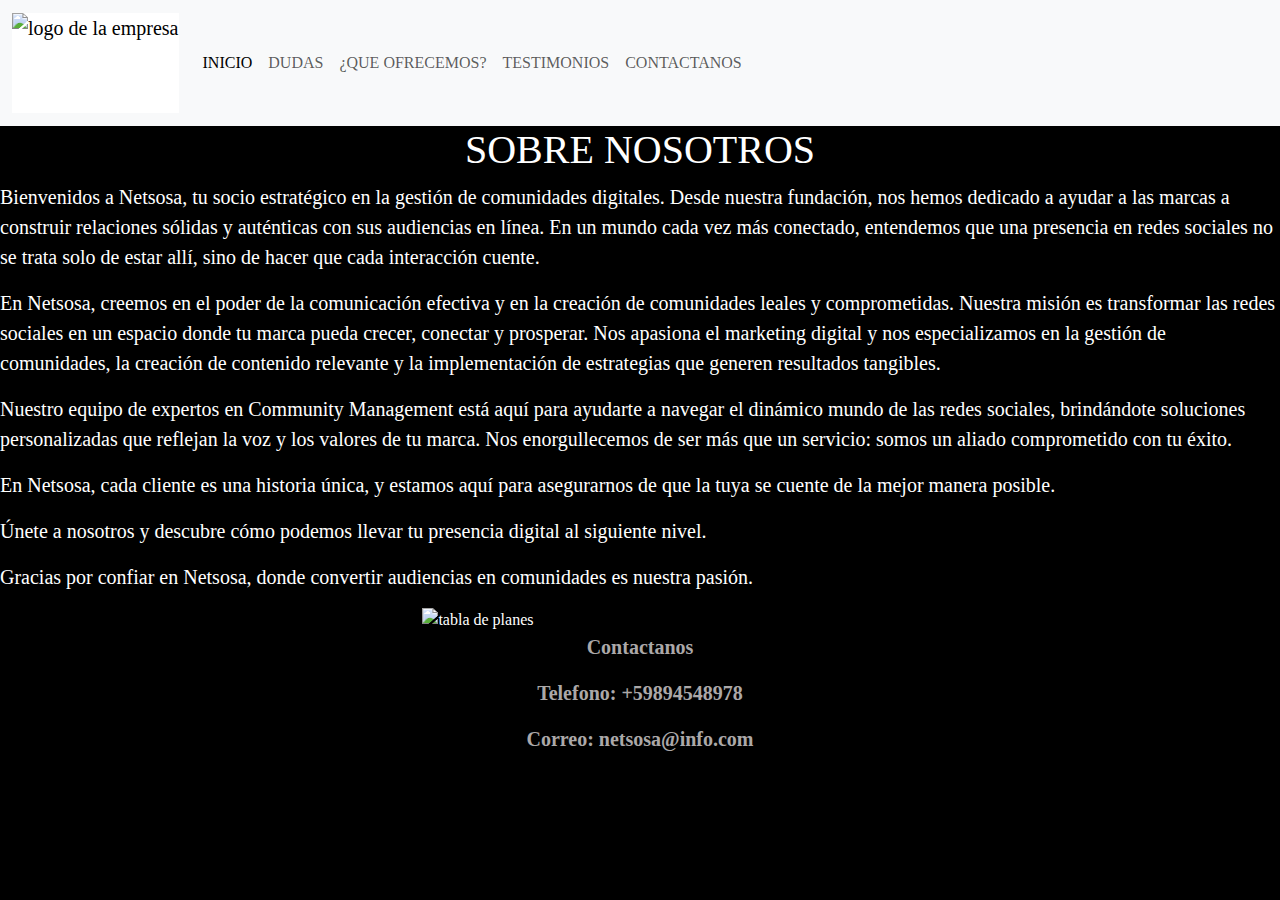
==== index.html @ 9ff71a4a "Primer commit" ====
<!DOCTYPE html>
<html lang="en">
<head>
    <meta charset="UTF-8">
    <meta name="viewport" content="width=device-width, initial-scale=1.0">
    <title>Netsosa</title>
    <link href="https://cdn.jsdelivr.net/npm/bootstrap@5.3.3/dist/css/bootstrap.min.css" rel="stylesheet" integrity="sha384-QWTKZyjpPEjISv5WaRU9OFeRpok6YctnYmDr5pNlyT2bRjXh0JMhjY6hW+ALEwIH" crossorigin="anonymous">
    <link rel="stylesheet" href="css/estilos.css">
</head>
<body>
    <header>
        <nav class="navbar navbar-expand-lg bg-body-tertiary">
            <div class="container-fluid">
              <a class="navbar-brand" href="index.html"><img id="logo" src="web/NS.png" alt="logo de la empresa"></a>
              <button class="navbar-toggler" type="button" data-bs-toggle="collapse" data-bs-target="#navbarNav" aria-controls="navbarNav" aria-expanded="false" aria-label="Toggle navigation">
                <span class="navbar-toggler-icon"></span>
              </button>
              <div class="collapse navbar-collapse" id="navbarNav">
                <ul class="navbar-nav">
                  <li class="nav-item">
                    <a class="nav-link active" aria-current="page" href="index.html">INICIO</a>
                  </li>
                  <li class="nav-item">
                    <a class="nav-link" href="html/pagina3.html">DUDAS</a>
                  </li>
                  <li class="nav-item">
                    <a class="nav-link" href="html/pagina5.html">¿QUE OFRECEMOS?</a>
                  </li>
                  <li class="nav-item">
                    <a class="nav-link" href="html/pagina2.html">TESTIMONIOS<a>
                  </li>
                  <li class="nav-item"></li>
                    <a class="nav-link" href="html/pagina4.html">CONTACTANOS</a>
                  </li>
                </ul>
              </div>
            </div>
          </nav>
        <!--
        <nav> 
            <ul>
                <li><a class="navegacion" href="index.html">INICIO</A></li>
                <li><a class="navegacion" href="html/pagina3.html">DUDAS</A></li>
                <li><a class="navegacion" href="html/pagina5.html">¿QUE OFRECEMOS?</A></li>
                <LI><a class="navegacion" href="html/pagina2.html">TESTIMONIOS</a></LI>
                <li><a class="navegacion" href="html/pagina4.html">CONTACTANOS</A></li>
            </ul>
        </nav>-->
    </header>
    <main>
        <h1>SOBRE NOSOTROS</h1>
        <p>Bienvenidos a Netsosa, tu socio estratégico en la gestión de comunidades digitales. Desde nuestra fundación, nos hemos dedicado a ayudar a las marcas a construir relaciones sólidas y auténticas con sus audiencias en línea. En un mundo cada vez más conectado, entendemos que una presencia en redes sociales no se trata solo de estar allí, sino de hacer que cada interacción cuente.</p>

        <p>En Netsosa, creemos en el poder de la comunicación efectiva y en la creación de comunidades leales y comprometidas. Nuestra misión es transformar las redes sociales en un espacio donde tu marca pueda crecer, conectar y prosperar. Nos apasiona el marketing digital y nos especializamos en la gestión de comunidades, la creación de contenido relevante y la implementación de estrategias que generen resultados tangibles.</p>
        
        <p>Nuestro equipo de expertos en Community Management está aquí para ayudarte a navegar el dinámico mundo de las redes sociales, brindándote soluciones personalizadas que reflejan la voz y los valores de tu marca. Nos enorgullecemos de ser más que un servicio: somos un aliado comprometido con tu éxito.</p>
        
        <p>En Netsosa, cada cliente es una historia única, y estamos aquí para asegurarnos de que la tuya se cuente de la mejor manera posible.</p>

        <p>Únete a nosotros y descubre cómo podemos llevar tu presencia digital al siguiente nivel.</p>
        
        <p>Gracias por confiar en Netsosa, donde convertir audiencias en comunidades es nuestra pasión.</P>
    <div class="planestabla">
        <img class="tabladeplanes" src="web/tabla.png" alt="tabla de planes">
    </div>
<!--
        <h2 class="PLANES">PLANES</h2>
        <table class="tabla">
            <tr>
                <td class="BRONCE">BRONCE</td>
                <td class="PLATA">PLATA</td>
                <td class="ORO">ORO</td>
            </tr>
            <tr>
                <td class="BRONCE">
                    <ul class="lista">
                        <li>1 Plataforma digital</li>
                        <li>4 Publicaciones al mes</li>
                        <li>8 historias al mes</li>
                        <li>Reportes mensuales</li>
                        <li>Escrituras de subtitulos</li>
                    </ul>
                </td>
                <td class="PLATA">
                    <ul class="lista">
                        <li>1 Plataforma digital</li>
                        <li>6 Publicaciones al mes</li>
                        <li>12 historias al mes</li>
                        <li>2 reels al mes</li>
                        <li>Escrituras de subtitulos</li>
                        <li>Investigacion de hashtag</li>
                        <li>Reportes mensuales</li>
                    </ul>
                </td>
                <td class="ORO">
                    <ul class="lista">
                        <li>2 Plataforma digital</li>
                        <li>8 Publicaciones al mes</li>
                        <li>20 historias al mes</li>
                        <li>3 reels al mes</li>
                        <li>Escrituras de subtitulos</li>
                        <li>Investigacion de hashtag</li>
                        <li>Reportes mensuales</li>
                        <li>Respuesta de comentarios y mensajes</li>
                    </ul>
                </td>
            </tr>
        </table>-->

        <script src="https://cdn.jsdelivr.net/npm/bootstrap@5.3.3/dist/js/bootstrap.bundle.min.js" integrity="sha384-YvpcrYf0tY3lHB60NNkmXc5s9fDVZLESaAA55NDzOxhy9GkcIdslK1eN7N6jIeHz" crossorigin="anonymous"></script>
    </main>
</body>
<footer class="piedepagina">
    <!-- Parte inferior con datos de contacto -->
    <p>Contactanos</p>
    <p>Telefono: +59894548978</p> 
    <p>Correo: netsosa@info.com</p> 
</footer>
</html>
---- css/estilos.css ----
#logo { 
    background-color: white; /*color del fondo*/
    height : 100px; /*tamaño del "la imagen"*/
    float:  left; /*flotando en el lado izquierdo*/
}
/* diseño generales*/
body {
    background-color: black;
    color: white; /* Cambia el color del texto a blanco para mayor contraste */
    font-family: 'Times New Roman', Times, serif; /*estilo de letra*/
}
body p {
    font-size: 20px; /*tamaño del texto*/
}
div p{
    margin-left: 20px; /*"sangria"*/
}
h1 {
    text-align: center; /* alineacion de texto*/
}
/*diseño especificos*/
.pqimp {
    text-align: center; /* alineacion de texto*/
}
.cualtCM {
    text-align: center; /* alineacion de texto*/
}
.preguntas {
    border-style: solid; /*bordes*/
    border-color: white; /*color del borde */
}
.formulario {
    text-align: center; /* alineacion de texto*/
}
.PLANES {
    text-align: center; /* alineacion de texto*/
    font-size: 30px; /*tamaño de letra*/
}
/*pagina 5*/
/*parte 1*/
.texto1{
    display: flex;
    justify-content: space-between;
    flex-direction: row;
}
.titulo1{
    text-align: center
}
#imagenes {
    display: inline-block;
    width: 200px;
    height: 400px;
    
} 
/*fin de parte1*/
/*parte 2*/
.texto2{
    display: grid;
    grid-template-rows: 65% 35% ;
    grid-template-columns:  75% 25%;
    grid-template-areas: "a1 a2"
                         "a3 a3"/*columnas es necesario nombrarlo para acomodalo a nuestro gusto*//*repetir columna para que que ocupe lo que queremos*/
}
#imagenes2 {
    display: inline-block;
    height: 300px;
    grid-area: a2;
} 
.titulo2 {
    grid-area: a1;
    text-align: center;
    margin: 0%;
}
.contenido2{
    grid-area: a1;
    height: auto;
    align-content: center;
    margin-top: 20px;
    
}

.contenido2_2{
    grid-area: a3;
    margin-top: 15px;
}

/*fin de parte 2*/
/*parte 3*/
.texto3{
    display: grid;
    grid-template-rows: 45% 55% ;
    grid-template-columns:  16% 84%;
    grid-template-areas: "a1 a2"
                         "a3 a3"/*columnas es necesario nombrarlo para acomodalo a nuestro gusto*//*repetir columna para que que ocupe lo que queremos*/

}
.titulo3 {
    text-align: center;
    grid-area: a2;
    margin-top: 20px;
}
.contenido3{
    grid-area: a2;
    height: auto;
    align-content: end;
}
#imagenes3 {
    grid-area: a1;
    width: 100%;
    height: 100%;
} 
.contenido3_2 {
    grid-area: a3 ;
    
}

/*fin de parte 3*/
/*plagina 5 fin*/
/*  inicio pagina 2*/
.testimoniolista{
    list-style-type: none;
    display: grid;
        grid-template-rows: 50% 50%;
        grid-template-columns: 50% 50%;
        grid-template-areas: "a1 a2"
                             "a3 a4"
                             
}
.MarianaG{
    border: solid 1px;
    border-radius: 20px;
    margin-right: 50px;
    margin-bottom: 30px;
    text-align: center;
    grid-area: a1 ;
}
.LuisR{
    text-align: center;
    border-radius: 20px;
    margin-right: 25px;
    margin-bottom: 30px;
    border: solid 1px;
    grid-area: a2 ;
}
.SofiaM{
    border: solid 1px;
    border-radius: 20px;
    margin-right: 50px;
    margin-bottom: 30px;
    text-align: center;
    border: solid 1px;
    grid-area: a3 ;
}
.JavierT{
    border-radius: 20px;
    margin-right: 25px;
    margin-bottom: 30px;
    border: solid 1px;
    text-align: center;
    border: solid 1px;
    grid-area: a4 ;
}
/*  fin pagina 2*/
/*tabla de la pagina 1*/
.tabla {
    text-align: center; /* alineacion de texto*/
    font-family: 'Times New Roman', Times, serif;  /*estilo de letra*/
    font-size: 25px; /*tamaño de letra*/
    width: 100%; /*que ocupe toda la web*/
    border-collapse: collapse; /*para que se unan los bordes*/
}
th, td {
    border: solid 1px /*linea de la tabla*/
}
.BRONCE{
    color: #bf8970;
}
.PLATA {
    color: #e3e4e5;
}
.ORO {
    color: #ffbf00;
}
table li {
    color: white;
    
}
.lista {
    list-style-type: none;
    text-align: center
}
.planestabla{
    display: grid;
        grid-template-rows: 100%;
        grid-template-columns:  33% ;
        grid-template-areas: "a1 a2 a3"
}
.tabladeplanes {
    grid-area: a2;
}
/*pie de pagina*/
footer, footer p{
    font-size:  20px;
    color: hwb(0 66% 33%);
    text-align: center;
    font-weight: 900;
}
@media screen and (max-width:1000px){
    /*  Inicio pagina 5*/
    #imagenes3 {
        width: 0px;
        height: 0px;
    } 
    #imagenes2 {
        width: 0px;
        height: 0px;
    }
    #imagenes {
        width: 0px;
        height: 0px;
    } 
    .texto2{
        display: grid;
        grid-template-rows: 60% ;
        grid-template-columns:  100%;
        grid-template-areas: "a1"
                             "a3"/*columnas es necesario nombrarlo para acomodalo a nuestro gusto*//*repetir columna para que que ocupe lo que queremos*/
    }
    .titulo2 {
        grid-area: a1;
        text-align: center;

    }
    .contenido2{
        grid-area: a1;
        height: auto;
        align-content: center;
        margin-top: 40px;
        
    }
    
    .contenido2_2{
        grid-area: a3;
        margin-top: 0px;
    }
    .texto3{
        display: grid;
        grid-template-rows: 40%;
        grid-template-columns:  100%;
        grid-template-areas: "a2"
                             "a3"
    }
    .titulo3 {
        text-align: center;
        grid-area: a2;
        
    }
    .contenido3{
        grid-area: a2;
        margin-top: 60px;
        margin-left: 20px;
    }
    .contenido3_2 {
        grid-area: a3 ;
        margin-left: 20px;
    }
    .piedepagina5{
        margin-top: 150px;
    }
    /*  Fin pagina 5*/
    
    .planestabla{
        display: grid;
            grid-template-rows: 100%;
            grid-template-columns:  100%;
            grid-template-areas: "a1"
    }
    .tabladeplanes {
        grid-area: a1;
        height: 100%;
        width: 100%;
    }
}
@media screen and (max-width:1300px){
    .texto3{
        margin-top: 30px;
    }
}
@media screen and (max-width:500px){
    .texto3{
        margin-top: 50px;
    }
    .titulo3 {
        margin-top: 20px;
        
    }

    .testimoniolista{
        list-style-type: none;
        display: grid;
            grid-template-rows: 25%;
            grid-template-columns: 100%;
            grid-template-areas: "a1"
                                 "a2"
                                 "a3"
                                 "a4"
                                 
    }
    .MarianaG{
        margin: 0%;
        text-align: center;
        border: solid 1px;
        grid-area: a1 ;
    }
    .LuisR{
        margin: 0%;
        text-align: center;
        border: solid 1px;
        grid-area: a2 ;
    }
    .SofiaM{
        margin: 0%;
        text-align: center;
        border: solid 1px;
        grid-area: a3 ;
    }
    .JavierT{
        padding: 0%;
        margin: 0%;
        text-align: center;
        border: solid 1px;
        grid-area: a4 ;
    }
    ul{
        padding: 0%;
    }
}
@media screen and (max-width:320px){
    .texto3{
        margin-top: 60px;
    }
    .titulo3 {
        margin-top: 60px;
        
    }
}
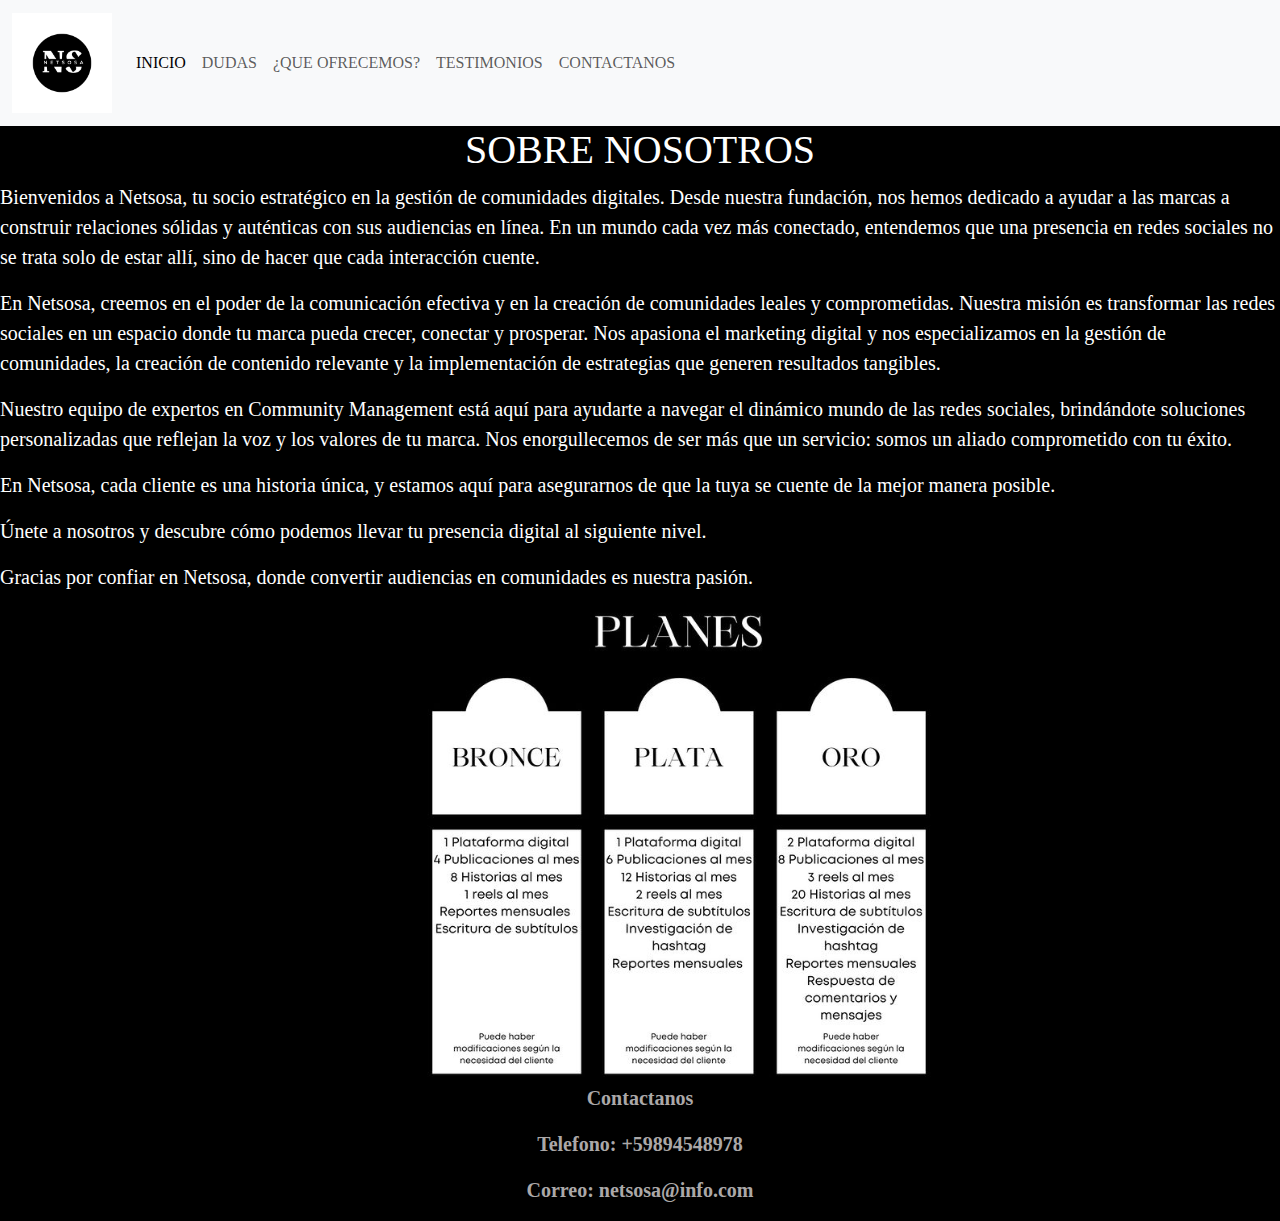
==== commit bd3fbd20: "tercer commit" ====
--- a/index.html
+++ b/index.html
@@ -11,7 +11,7 @@
     <header>
         <nav class="navbar navbar-expand-lg bg-body-tertiary">
             <div class="container-fluid">
-              <a class="navbar-brand" href="index.html"><img id="logo" src="web/NS.png" alt="logo de la empresa"></a>
+              <a class="navbar-brand" href="index.html"><img id="logo" src="Web/NS.png" alt="logo de la empresa"></a>
               <button class="navbar-toggler" type="button" data-bs-toggle="collapse" data-bs-target="#navbarNav" aria-controls="navbarNav" aria-expanded="false" aria-label="Toggle navigation">
                 <span class="navbar-toggler-icon"></span>
               </button>
@@ -61,7 +61,7 @@
         
         <p>Gracias por confiar en Netsosa, donde convertir audiencias en comunidades es nuestra pasión.</P>
     <div class="planestabla">
-        <img class="tabladeplanes" src="web/tabla.png" alt="tabla de planes">
+        <img class="tabladeplanes" src="Web/tabla.png" alt="tabla de planes">
     </div>
 <!--
         <h2 class="PLANES">PLANES</h2>
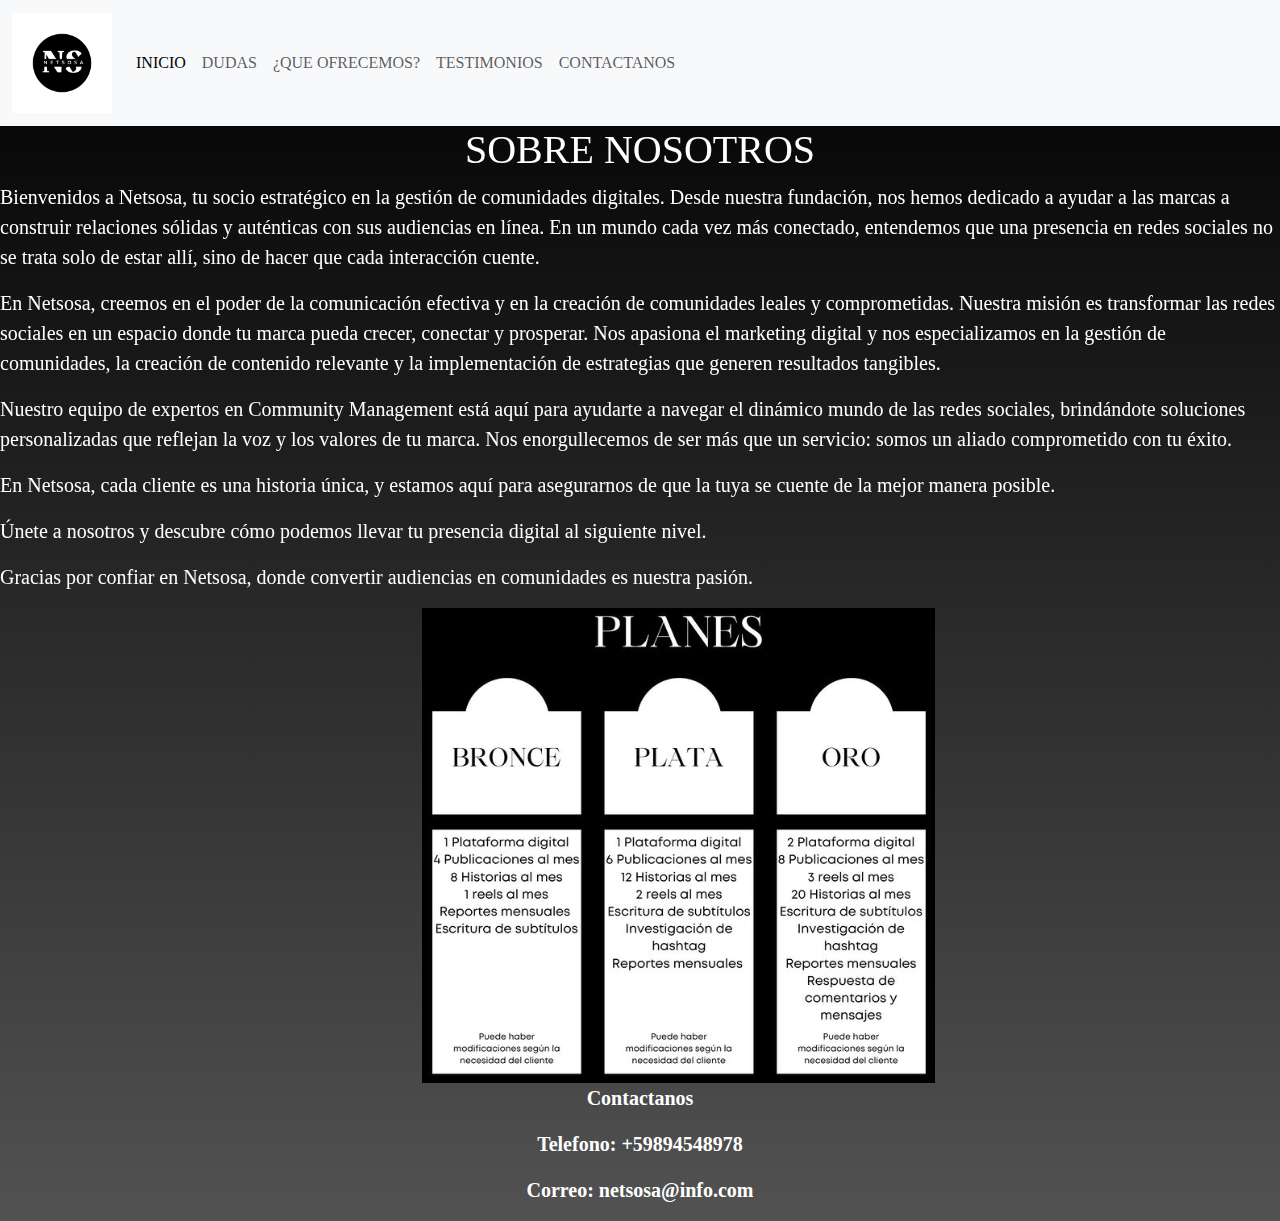
==== commit 2c133a7e: "Tercera entrega" ====
--- a/index.html
+++ b/index.html
@@ -4,8 +4,14 @@
     <meta charset="UTF-8">
     <meta name="viewport" content="width=device-width, initial-scale=1.0">
     <title>Netsosa</title>
+    <meta name="description" content="Somos Netsosa, somos un grupo de Community Manager especializados en crear contenido visual atractivo y estrategias de comunicación efectivas para redes sociales. Ayudamos a marcas y negocios a conectarse con su audiencia, aumentando su visibilidad y engagement a través de publicaciones creativas y gestión de comunidades en línea.">
+    <meta name="keywords" content="Gestión de redes sociales, creación de contenido visual, estrategias de marketing digital, aumento de engagement, branding en redes sociales, Community Manager profesional, gestión de comunidades en línea, post creativos para redes sociales, consultoría en redes sociales y desarrollo de presencia online.">
+    <meta name="author" content="Nicolas Sosa" />
+    <link rel="shortcut icon" href="/Web/NS.png" type="image/x-icon" /> 
     <link href="https://cdn.jsdelivr.net/npm/bootstrap@5.3.3/dist/css/bootstrap.min.css" rel="stylesheet" integrity="sha384-QWTKZyjpPEjISv5WaRU9OFeRpok6YctnYmDr5pNlyT2bRjXh0JMhjY6hW+ALEwIH" crossorigin="anonymous">
     <link rel="stylesheet" href="css/estilos.css">
+    <link rel="stylesheet" href="css/styles.css">
+    <link href="https://unpkg.com/aos@2.3.1/dist/aos.css" rel="stylesheet">
 </head>
 <body>
     <header>
@@ -36,18 +42,8 @@
               </div>
             </div>
           </nav>
-        <!--
-        <nav> 
-            <ul>
-                <li><a class="navegacion" href="index.html">INICIO</A></li>
-                <li><a class="navegacion" href="html/pagina3.html">DUDAS</A></li>
-                <li><a class="navegacion" href="html/pagina5.html">¿QUE OFRECEMOS?</A></li>
-                <LI><a class="navegacion" href="html/pagina2.html">TESTIMONIOS</a></LI>
-                <li><a class="navegacion" href="html/pagina4.html">CONTACTANOS</A></li>
-            </ul>
-        </nav>-->
     </header>
-    <main>
+    <main data-aos="fade-right">
         <h1>SOBRE NOSOTROS</h1>
         <p>Bienvenidos a Netsosa, tu socio estratégico en la gestión de comunidades digitales. Desde nuestra fundación, nos hemos dedicado a ayudar a las marcas a construir relaciones sólidas y auténticas con sus audiencias en línea. En un mundo cada vez más conectado, entendemos que una presencia en redes sociales no se trata solo de estar allí, sino de hacer que cada interacción cuente.</p>
 
@@ -63,50 +59,10 @@
     <div class="planestabla">
         <img class="tabladeplanes" src="Web/tabla.png" alt="tabla de planes">
     </div>
-<!--
-        <h2 class="PLANES">PLANES</h2>
-        <table class="tabla">
-            <tr>
-                <td class="BRONCE">BRONCE</td>
-                <td class="PLATA">PLATA</td>
-                <td class="ORO">ORO</td>
-            </tr>
-            <tr>
-                <td class="BRONCE">
-                    <ul class="lista">
-                        <li>1 Plataforma digital</li>
-                        <li>4 Publicaciones al mes</li>
-                        <li>8 historias al mes</li>
-                        <li>Reportes mensuales</li>
-                        <li>Escrituras de subtitulos</li>
-                    </ul>
-                </td>
-                <td class="PLATA">
-                    <ul class="lista">
-                        <li>1 Plataforma digital</li>
-                        <li>6 Publicaciones al mes</li>
-                        <li>12 historias al mes</li>
-                        <li>2 reels al mes</li>
-                        <li>Escrituras de subtitulos</li>
-                        <li>Investigacion de hashtag</li>
-                        <li>Reportes mensuales</li>
-                    </ul>
-                </td>
-                <td class="ORO">
-                    <ul class="lista">
-                        <li>2 Plataforma digital</li>
-                        <li>8 Publicaciones al mes</li>
-                        <li>20 historias al mes</li>
-                        <li>3 reels al mes</li>
-                        <li>Escrituras de subtitulos</li>
-                        <li>Investigacion de hashtag</li>
-                        <li>Reportes mensuales</li>
-                        <li>Respuesta de comentarios y mensajes</li>
-                    </ul>
-                </td>
-            </tr>
-        </table>-->
-
+        <script src="https://unpkg.com/aos@2.3.1/dist/aos.js"></script>
+        <script>
+          AOS.init();
+        </script>
         <script src="https://cdn.jsdelivr.net/npm/bootstrap@5.3.3/dist/js/bootstrap.bundle.min.js" integrity="sha384-YvpcrYf0tY3lHB60NNkmXc5s9fDVZLESaAA55NDzOxhy9GkcIdslK1eN7N6jIeHz" crossorigin="anonymous"></script>
     </main>
 </body>
--- a/css/estilos.css
+++ b/css/estilos.css
@@ -201,7 +201,7 @@
 /*pie de pagina*/
 footer, footer p{
     font-size:  20px;
-    color: hwb(0 66% 33%);
+    color: hwb(0 100% 0%);
     text-align: center;
     font-weight: 900;
 }
--- a/css/styles.css
+++ b/css/styles.css
@@ -0,0 +1,16 @@
+body {
+  background-image: linear-gradient(to bottom, black, rgb(82, 82, 82));
+}
+
+@media only screen and (min-width: 780px) {
+  .footerdelapagina2 {
+    margin: 150px;
+  }
+}
+@media only screen and (min-width: 1238px) {
+  .footerdelapagina2 {
+    margin: 200px;
+  }
+}
+
+/*# sourceMappingURL=styles.css.map */
